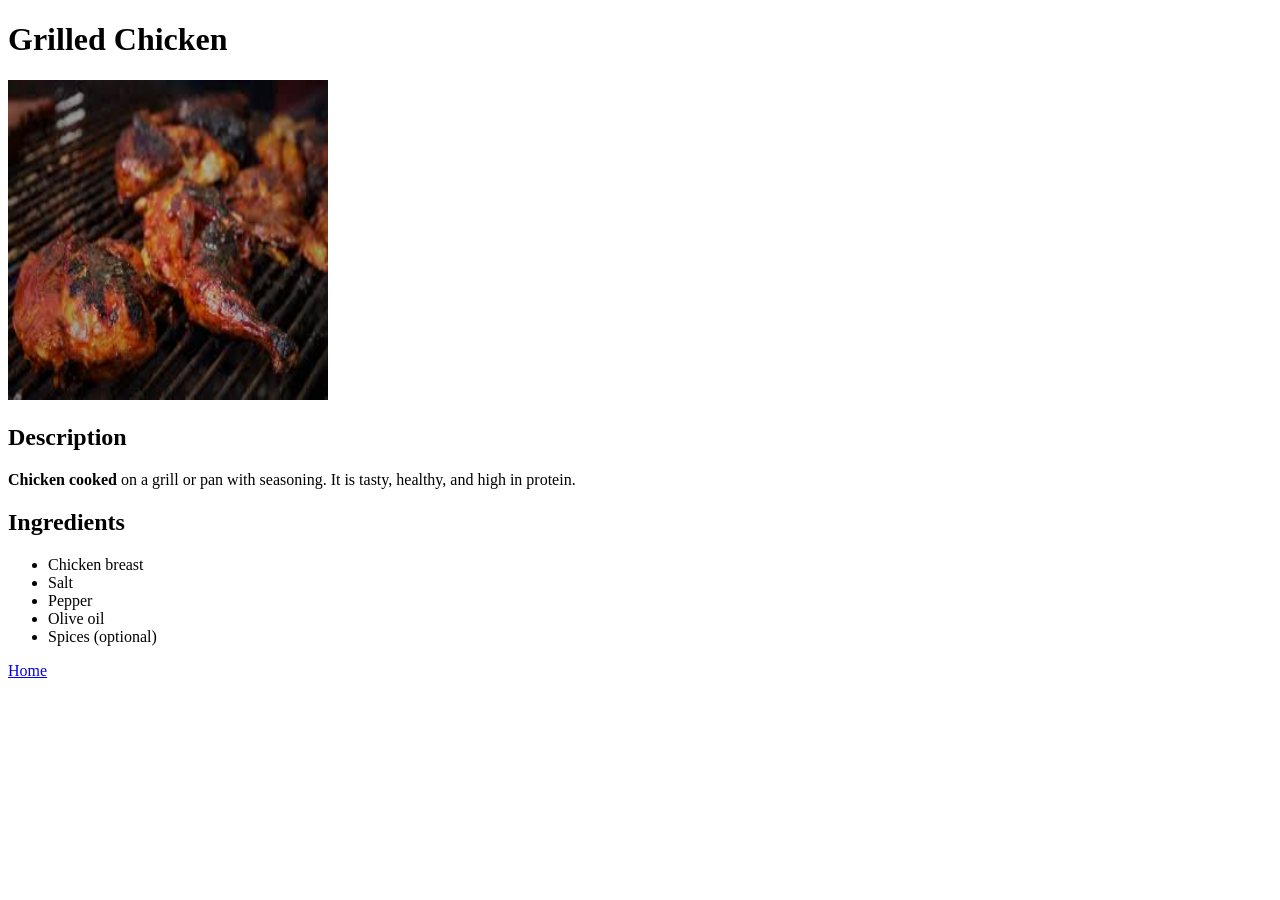
==== recipes/Grilled-Chicken.html @ fe9526bd "Add ingredients list to recipe pages" ====
<!DOCTYPE html>
<html lang="en">
<head>
    <meta charset="UTF-8">
    <meta name="viewport" content="width=device-width, initial-scale=1.0">
    <title>Document</title>
</head>
<body>
    <h1>Grilled Chicken</h1>
    <img src="../images/Grilled-Chicken.jpg" alt="Grilled Chicken" width="320" height="320" ><br>
    <h2>Description</h2>
    <p>
        <strong>Chicken cooked</strong>  on a grill or pan with seasoning. It is tasty, healthy, and high in protein.
    </p>
    <h2>Ingredients</h2>
    <ul>
        <li>Chicken breast</li>
        <li>Salt</li>
        <li>Pepper</li>
        <li>Olive oil</li>
        <li>Spices (optional)</li>
    </ul>
    <a href="../index.html">Home</a>
</body>
</html>
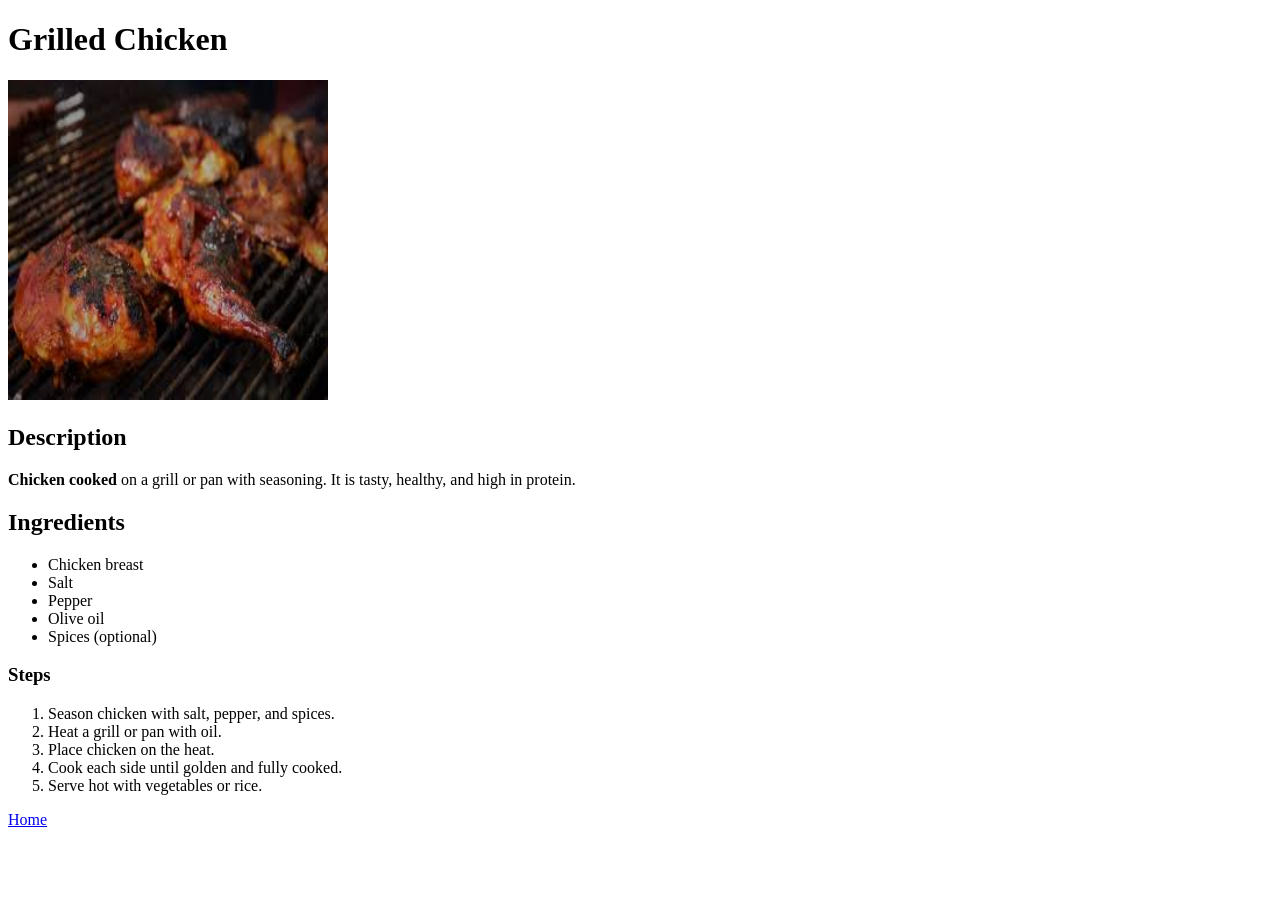
==== commit ddb841ea: "Add Steps list to recipe pages" ====
--- a/recipes/Grilled-Chicken.html
+++ b/recipes/Grilled-Chicken.html
@@ -20,6 +20,14 @@
         <li>Olive oil</li>
         <li>Spices (optional)</li>
     </ul>
+    <h3>Steps</h3>
+    <ol>
+        <li>Season chicken with salt, pepper, and spices.</li>
+        <li>Heat a grill or pan with oil.</li>
+        <li>Place chicken on the heat.</li>
+        <li>Cook each side until golden and fully cooked.</li>
+        <li>Serve hot with vegetables or rice.</li>
+    </ol>
     <a href="../index.html">Home</a>
 </body>
 </html>
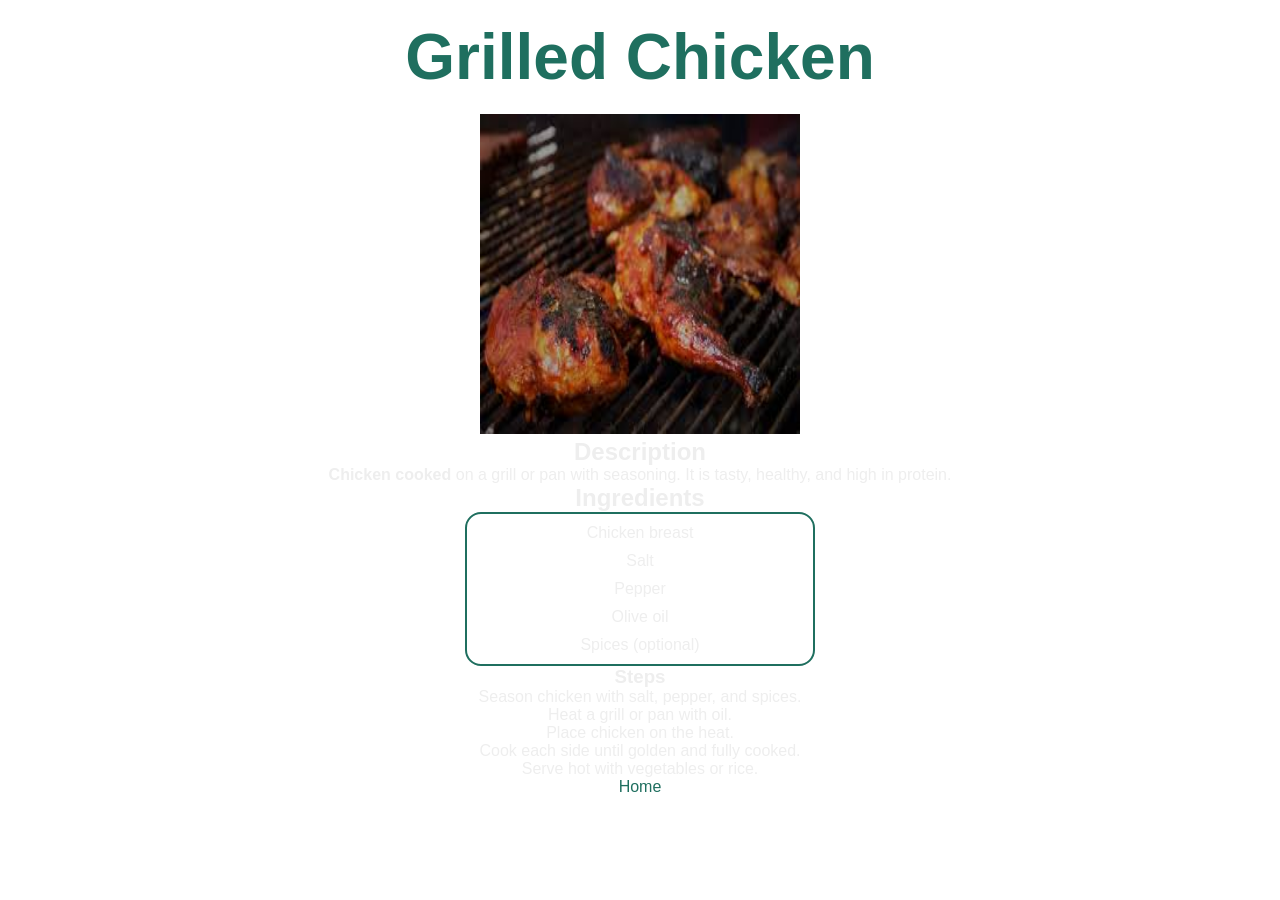
==== commit fc38358e: "Add stylesheet link to all recipe pages" ====
--- a/recipes/Grilled-Chicken.html
+++ b/recipes/Grilled-Chicken.html
@@ -1,16 +1,20 @@
 <!DOCTYPE html>
 <html lang="en">
+
 <head>
     <meta charset="UTF-8">
     <meta name="viewport" content="width=device-width, initial-scale=1.0">
-    <title>Document</title>
+    <title>Grilled Chicken - Odin Recipes</title>
+    <link rel="stylesheet" href="../styles.css">
+
 </head>
+
 <body>
     <h1>Grilled Chicken</h1>
-    <img src="../images/Grilled-Chicken.jpg" alt="Grilled Chicken" width="320" height="320" ><br>
+    <img src="../images/Grilled-Chicken.jpg" alt="Grilled Chicken" width="320" height="320">
     <h2>Description</h2>
     <p>
-        <strong>Chicken cooked</strong>  on a grill or pan with seasoning. It is tasty, healthy, and high in protein.
+        <strong>Chicken cooked</strong> on a grill or pan with seasoning. It is tasty, healthy, and high in protein.
     </p>
     <h2>Ingredients</h2>
     <ul>
@@ -30,4 +34,5 @@
     </ol>
     <a href="../index.html">Home</a>
 </body>
+
 </html>
--- a/styles.css
+++ b/styles.css
@@ -0,0 +1,38 @@
+* {
+    margin: 0;
+    padding: 0;
+    box-sizing: border-box;
+    /* outline: 2px solid red;  */
+    font-family: sans-serif;
+
+    text-align: center;
+
+    color: #EEEEEE;
+}
+
+h1 {
+    font-size: 64px;
+    margin: 20PX;
+    color: #1F6F5F;
+}
+
+ul {
+    display: grid;
+    place-items: center;
+
+    gap: 10px;
+    padding: 10px;
+    border: 2px solid #1F6F5F;
+    border-radius: 16px;
+    margin-left: auto;
+    margin-right: auto;
+    width: 350px;
+
+    list-style: none;
+}
+
+a {
+    color: #1F6F5F;
+    text-decoration: none;
+
+}
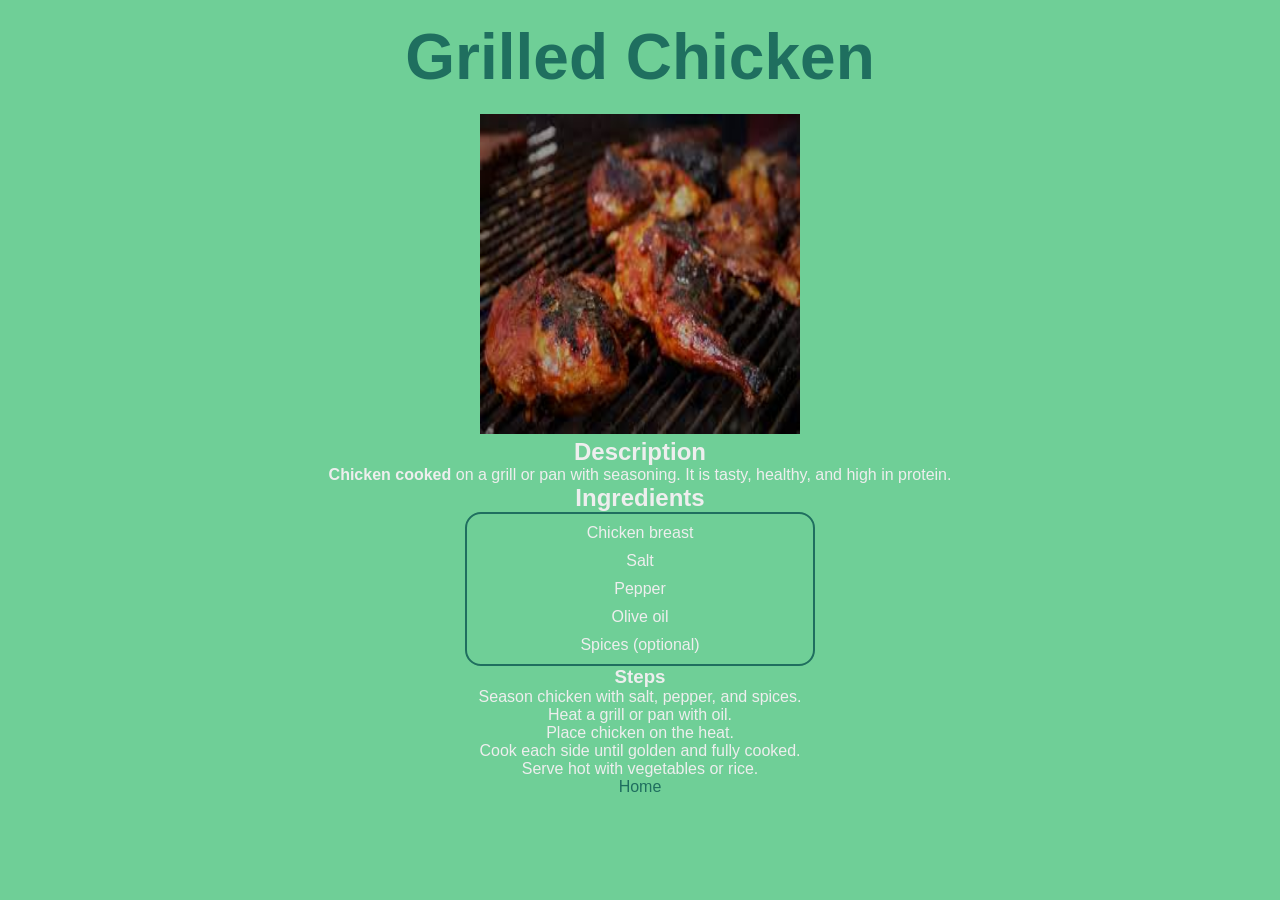
==== commit 9e9b1140: "style: set background color for recipe pages" ====
--- a/recipes/Grilled-Chicken.html
+++ b/recipes/Grilled-Chicken.html
@@ -9,7 +9,7 @@
 
 </head>
 
-<body>
+<body style="background-color: #6FCF97;">
     <h1>Grilled Chicken</h1>
     <img src="../images/Grilled-Chicken.jpg" alt="Grilled Chicken" width="320" height="320">
     <h2>Description</h2>
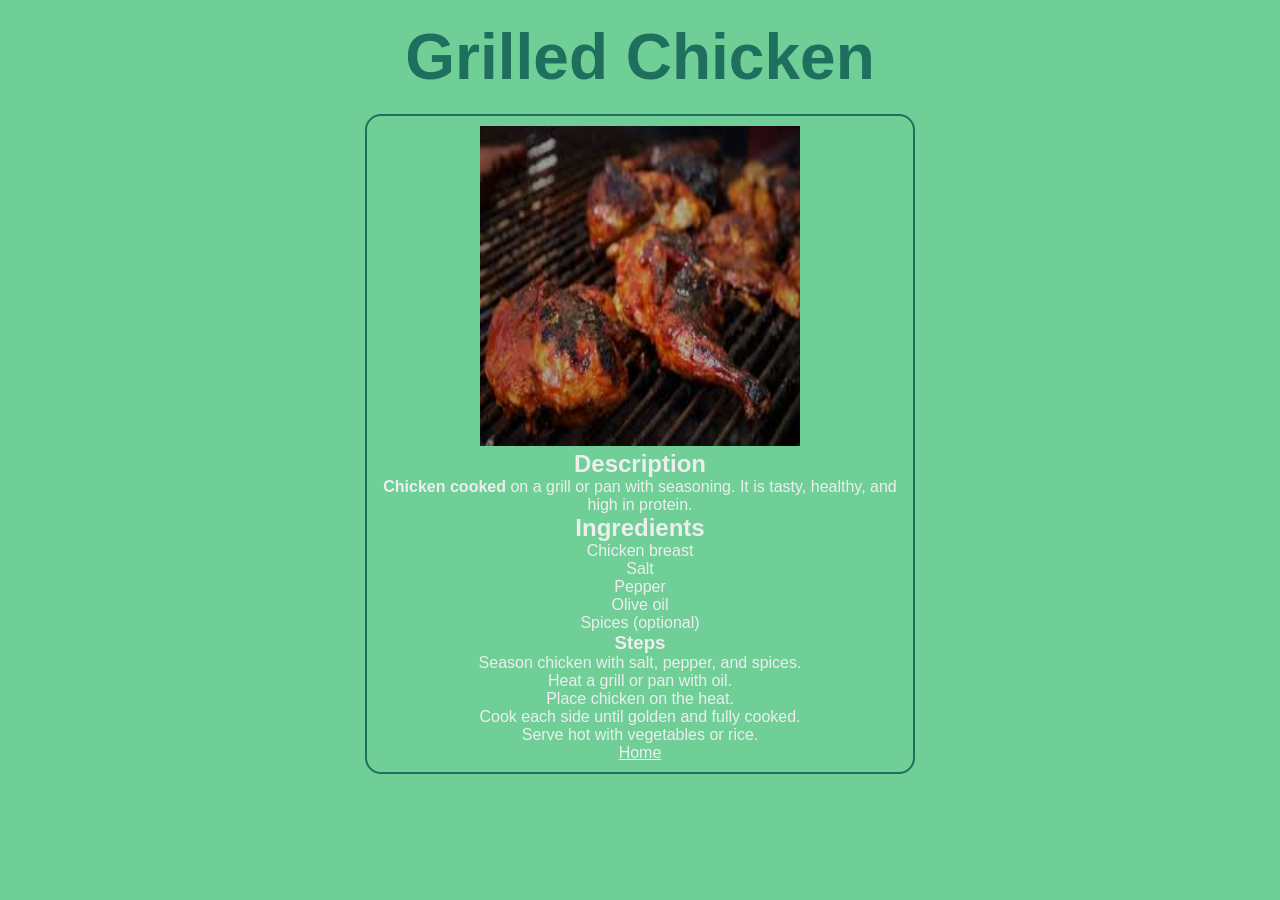
==== commit b544137e: "feat(recipes): restructuring html hierarchy for better layout" ====
--- a/recipes/Grilled-Chicken.html
+++ b/recipes/Grilled-Chicken.html
@@ -11,28 +11,30 @@
 
 <body style="background-color: #6FCF97;">
     <h1>Grilled Chicken</h1>
-    <img src="../images/Grilled-Chicken.jpg" alt="Grilled Chicken" width="320" height="320">
-    <h2>Description</h2>
-    <p>
-        <strong>Chicken cooked</strong> on a grill or pan with seasoning. It is tasty, healthy, and high in protein.
-    </p>
-    <h2>Ingredients</h2>
-    <ul>
-        <li>Chicken breast</li>
-        <li>Salt</li>
-        <li>Pepper</li>
-        <li>Olive oil</li>
-        <li>Spices (optional)</li>
-    </ul>
-    <h3>Steps</h3>
-    <ol>
-        <li>Season chicken with salt, pepper, and spices.</li>
-        <li>Heat a grill or pan with oil.</li>
-        <li>Place chicken on the heat.</li>
-        <li>Cook each side until golden and fully cooked.</li>
-        <li>Serve hot with vegetables or rice.</li>
-    </ol>
-    <a href="../index.html">Home</a>
+    <div>
+        <img src="../images/Grilled-Chicken.jpg" alt="Grilled Chicken" width="320" height="320">
+        <h2>Description</h2>
+        <p>
+            <strong>Chicken cooked</strong> on a grill or pan with seasoning. It is tasty, healthy, and high in protein.
+        </p>
+        <h2>Ingredients</h2>
+        <ul>
+            <li>Chicken breast</li>
+            <li>Salt</li>
+            <li>Pepper</li>
+            <li>Olive oil</li>
+            <li>Spices (optional)</li>
+        </ul>
+        <h3>Steps</h3>
+        <ol>
+            <li>Season chicken with salt, pepper, and spices.</li>
+            <li>Heat a grill or pan with oil.</li>
+            <li>Place chicken on the heat.</li>
+            <li>Cook each side until golden and fully cooked.</li>
+            <li>Serve hot with vegetables or rice.</li>
+        </ol>
+        <a href="../index.html">Home</a>
+    </div>
 </body>
 
 </html>
--- a/styles.css
+++ b/styles.css
@@ -4,11 +4,11 @@
     box-sizing: border-box;
     /* outline: 2px solid red;  */
     font-family: sans-serif;
-
     text-align: center;
-
     color: #EEEEEE;
 }
+
+/* style index.html */
 
 h1 {
     font-size: 64px;
@@ -16,7 +16,7 @@
     color: #1F6F5F;
 }
 
-ul {
+.cart {
     display: grid;
     place-items: center;
 
@@ -31,8 +31,29 @@
     list-style: none;
 }
 
-a {
+.link-recipes {
     color: #1F6F5F;
     text-decoration: none;
 
+}
+
+/* style recipe pages*/
+
+div {
+
+    /* display: grip;
+    place-items: center; */
+
+    padding: 10px;
+    border: 2px solid #1F6F5F;
+    border-radius: 16px;
+    margin-left: auto;
+    margin-right: auto;
+    width: 550px;
+
+
+}
+
+li {
+    list-style: none;
 }
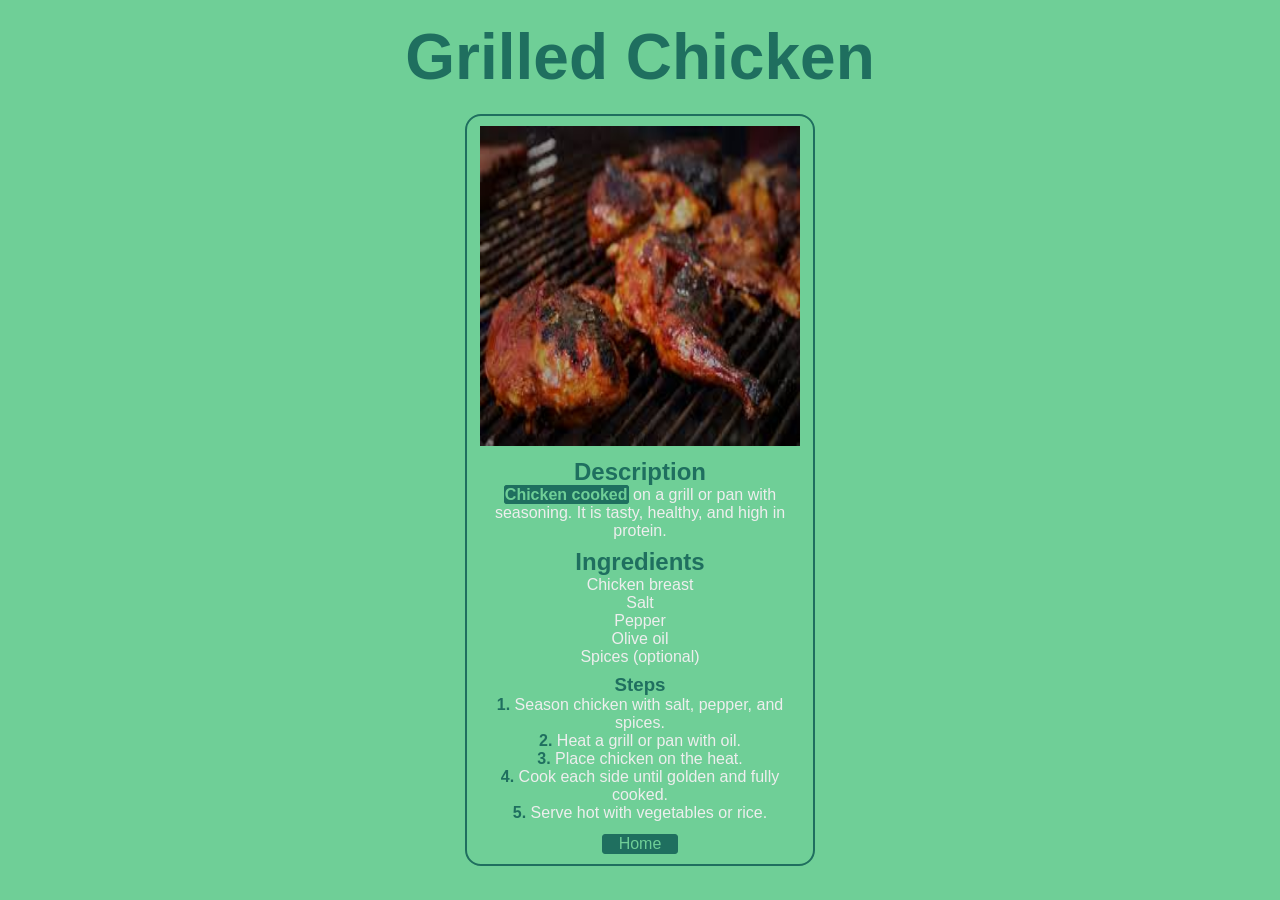
==== commit 807136cf: "style(recipes): add custom classes to all remaining recipe pages" ====
--- a/recipes/Grilled-Chicken.html
+++ b/recipes/Grilled-Chicken.html
@@ -6,18 +6,19 @@
     <meta name="viewport" content="width=device-width, initial-scale=1.0">
     <title>Grilled Chicken - Odin Recipes</title>
     <link rel="stylesheet" href="../styles.css">
-
 </head>
 
 <body style="background-color: #6FCF97;">
     <h1>Grilled Chicken</h1>
     <div>
         <img src="../images/Grilled-Chicken.jpg" alt="Grilled Chicken" width="320" height="320">
-        <h2>Description</h2>
+        
+        <h2 class="title desc">Description</h2>
         <p>
-            <strong>Chicken cooked</strong> on a grill or pan with seasoning. It is tasty, healthy, and high in protein.
+            <strong class="str">Chicken cooked</strong> on a grill or pan with seasoning. It is tasty, healthy, and high in protein.
         </p>
-        <h2>Ingredients</h2>
+        
+        <h2 class="title ing">Ingredients</h2>
         <ul>
             <li>Chicken breast</li>
             <li>Salt</li>
@@ -25,15 +26,17 @@
             <li>Olive oil</li>
             <li>Spices (optional)</li>
         </ul>
-        <h3>Steps</h3>
+        
+        <h3 class="title step">Steps</h3>
         <ol>
-            <li>Season chicken with salt, pepper, and spices.</li>
-            <li>Heat a grill or pan with oil.</li>
-            <li>Place chicken on the heat.</li>
-            <li>Cook each side until golden and fully cooked.</li>
-            <li>Serve hot with vegetables or rice.</li>
+            <li class="list-step">Season chicken with salt, pepper, and spices.</li>
+            <li class="list-step">Heat a grill or pan with oil.</li>
+            <li class="list-step">Place chicken on the heat.</li>
+            <li class="list-step">Cook each side until golden and fully cooked.</li>
+            <li class="list-step">Serve hot with vegetables or rice.</li>
         </ol>
-        <a href="../index.html">Home</a>
+        
+        <a class="home-b" href="../index.html">Home</a>
     </div>
 </body>
 
--- a/styles.css
+++ b/styles.css
@@ -36,6 +36,13 @@
     text-decoration: none;
 
 }
+.link-recipes:hover {
+    color: #EEEEEE;
+    background-color: #1F6F5F;
+    padding: 0 32px;
+    border: 1px solid #1F6F5F;
+    border-radius: 6px;
+}
 
 /* style recipe pages*/
 
@@ -49,11 +56,47 @@
     border-radius: 16px;
     margin-left: auto;
     margin-right: auto;
-    width: 550px;
+    width: 350px;
 
+}
 
+.title {
+    color: #1F6F5F;
+    margin-top: 8px;
+}
+
+.str {
+    color: #6FCF97;
+    background-color: #1F6F5F;
+    border: 1px solid #1F6F5F;
+    border-radius: 3px;
 }
 
 li {
     list-style: none;
+}
+
+.list-step {
+    list-style: decimal;
+    list-style-position: inside;
+  
+}
+.list-step::marker {
+    color: #1F6F5F;
+    font-weight: bold;
+}
+
+.home-b {
+    display: inline-block;
+    margin-top: 12px;
+    padding: 0 16px;
+    color: #6FCF97;
+    background-color: #1F6F5F;
+    border: 1px solid #1F6F5F;
+    border-radius: 3px;
+    text-decoration: none;
+
+}
+.home-b:hover {
+        background-color: #0a3b30;
 }
